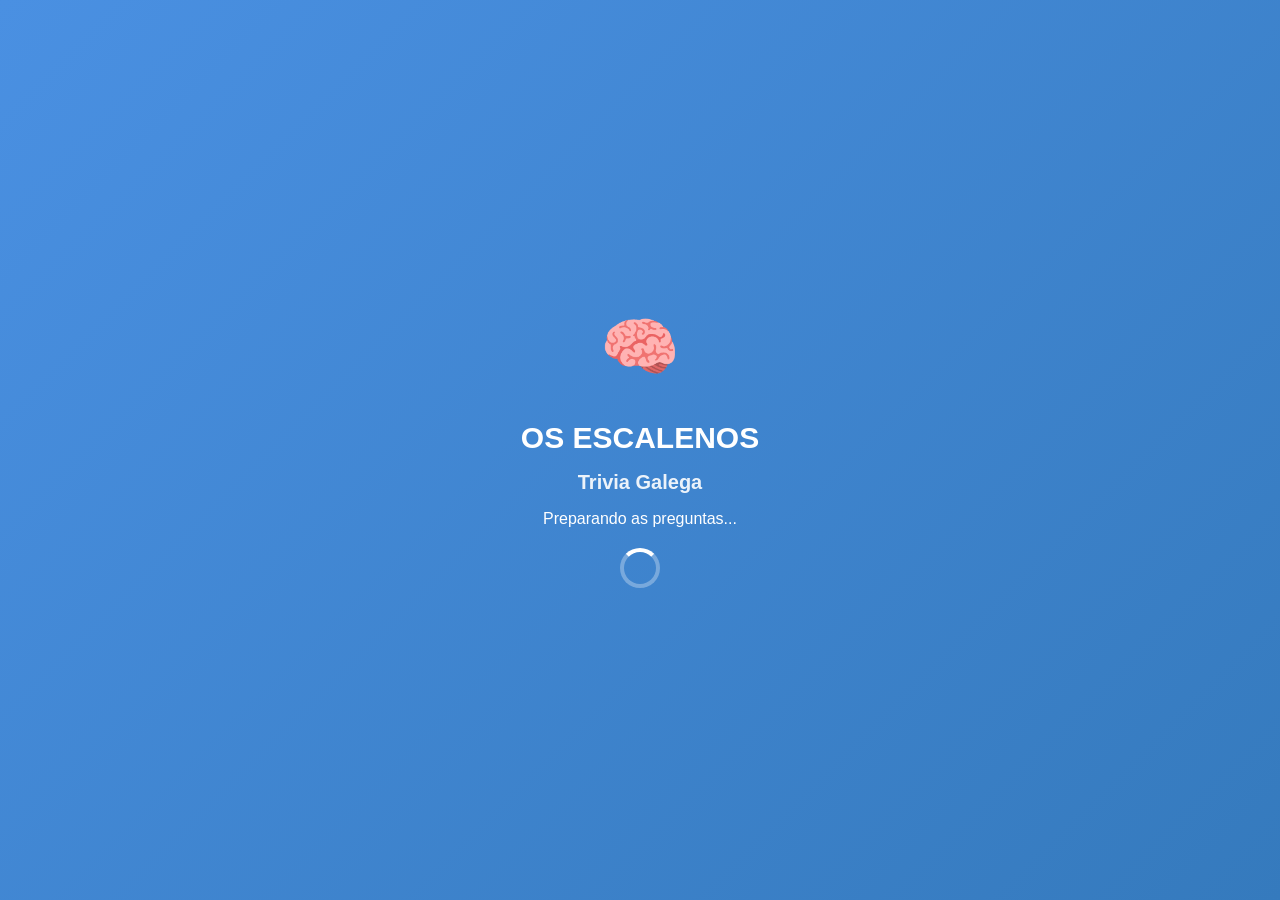
==== index.html @ 6c304150 "FORZAR CACHE REFRESH: 230 preguntas DEBE funcionar - Cache busting nos scripts con ?v=20250624 - Deb" ====
<!DOCTYPE html>
<html lang="gl">
<head>
    <meta charset="UTF-8">
    <meta name="viewport" content="width=device-width, initial-scale=1.0">    <title>OS ESCALENOS - Triv                    <p><strong>Versión:</strong> 2.0.0</p>
                    <p><strong>Última actualización:</strong> Xuño 2025</p>
                    <p><strong>Equipo:</strong> OS ESCALENOS 🏆</p>
                    <p><strong>230+ Preguntas:</strong> Cultura Galega 🎯</p>
                    <p><strong>Desenvolvido por:</strong> Ti mismo 😊</p>alega 🧠</title>
    
    <!-- PWA Meta Tags -->
    <meta name="description" content="Trivia Galega do equipo OS ESCALENOS - Xogo de cultura general (v2.0)">
    <meta name="theme-color" content="#4a90e2">
    <meta name="mobile-web-app-capable" content="yes">
    <meta name="apple-mobile-web-app-capable" content="yes">
    <meta name="apple-mobile-web-app-status-bar-style" content="default">
    
    <!-- PWA Links -->
    <link rel="manifest" href="manifest.json">
    <link rel="icon" type="image/png" sizes="192x192" href="icons/icon-192x192.png">
    <link rel="apple-touch-icon" href="icons/icon-192x192.png">
    
    <!-- Styles -->
    <link rel="stylesheet" href="css/styles.css">
</head>
<body>
    <!-- Pantalla de carga -->
    <div id="loading-screen" class="screen active">        <div class="loading-content">
            <div class="logo">🧠</div>
            <h1>OS ESCALENOS</h1>
            <h2>Trivia Galega</h2>
            <p>Preparando as preguntas...</p>
            <div class="loading-spinner"></div>
        </div>
    </div>

    <!-- Pantalla principal -->
    <div id="home-screen" class="screen">        <header class="app-header">
            <div class="logo">🧠</div>
            <h1>OS ESCALENOS</h1>
            <h2>Trivia Galega</h2>
            <p>Pon a proba os teus coñecementos!</p>
        </header>

        <main class="home-content">
            <div class="stats-grid">
                <div class="stat-card">
                    <div class="stat-number" id="total-questions">0</div>
                    <div class="stat-label">Preguntas dispoñibles</div>
                </div>
                <div class="stat-card">
                    <div class="stat-number" id="best-score">0</div>
                    <div class="stat-label">Mellor puntuación</div>
                </div>
                <div class="stat-card">
                    <div class="stat-number" id="games-played">0</div>
                    <div class="stat-label">Partidas xogadas</div>
                </div>
            </div>

            <div class="game-options">
                <div class="option-card" onclick="startGame('easy')">
                    <div class="option-icon">😊</div>
                    <h3>Fácil</h3>
                    <p>10 preguntas • 30 segundos cada unha</p>
                </div>
                <div class="option-card" onclick="startGame('medium')">
                    <div class="option-icon">🤔</div>
                    <h3>Medio</h3>
                    <p>15 preguntas • 20 segundos cada unha</p>
                </div>
                <div class="option-card" onclick="startGame('hard')">
                    <div class="option-icon">😰</div>
                    <h3>Difícil</h3>
                    <p>20 preguntas • 15 segundos cada unha</p>
                </div>
            </div>

            <button class="btn btn-secondary" onclick="showSettings()">
                ⚙️ Configuración
            </button>
        </main>
    </div>

    <!-- Pantalla de xogo -->
    <div id="game-screen" class="screen">
        <header class="game-header">
            <div class="game-info">
                <span id="question-counter">1/10</span>
                <div class="timer">
                    <div class="timer-circle">
                        <span id="timer-text">30</span>
                    </div>
                </div>
                <span id="current-score">0 pts</span>
            </div>
        </header>

        <main class="game-content">
            <div class="question-card">
                <h2 id="question-text">Cargando pregunta...</h2>
                <div class="answers-grid" id="answers-container">
                    <!-- As respostas xeraranse dinámicamente -->
                </div>
            </div>
        </main>

        <footer class="game-footer">
            <button class="btn btn-secondary" onclick="pauseGame()">⏸️ Pausa</button>
            <button class="btn btn-danger" onclick="quitGame()">❌ Saír</button>
        </footer>
    </div>

    <!-- Pantalla de resultados -->
    <div id="results-screen" class="screen">
        <header class="results-header">
            <div class="results-icon" id="results-icon">🎉</div>
            <h1 id="results-title">Parabéns!</h1>
        </header>

        <main class="results-content">
            <div class="final-score">
                <div class="score-number" id="final-score">0</div>
                <div class="score-label">puntos</div>
            </div>

            <div class="results-stats">
                <div class="result-stat">
                    <span class="stat-value" id="correct-answers">0</span>
                    <span class="stat-label">Correctas</span>
                </div>
                <div class="result-stat">
                    <span class="stat-value" id="wrong-answers">0</span>
                    <span class="stat-label">Incorrectas</span>
                </div>
                <div class="result-stat">
                    <span class="stat-value" id="accuracy">0%</span>
                    <span class="stat-label">Precisión</span>
                </div>
            </div>

            <div class="results-actions">
                <button class="btn btn-primary" onclick="startGame()">🔄 Xogar de novo</button>
                <button class="btn btn-secondary" onclick="goHome()">🏠 Inicio</button>
                <button class="btn btn-secondary" onclick="shareResults()">📤 Compartir</button>
            </div>
        </main>
    </div>

    <!-- Pantalla de configuración -->
    <div id="settings-screen" class="screen">
        <header class="settings-header">
            <button class="btn btn-back" onclick="goHome()">← Volver</button>
            <h1>Configuración</h1>
        </header>

        <main class="settings-content">
            <div class="setting-group">
                <h3>Xogo</h3>
                <div class="setting-item">
                    <label>Son dos efectos</label>
                    <input type="checkbox" id="sound-effects" checked>
                </div>
                <div class="setting-item">
                    <label>Vibración</label>
                    <input type="checkbox" id="vibration" checked>
                </div>
            </div>

            <div class="setting-group">
                <h3>Datos</h3>
                <button class="btn btn-danger" onclick="resetAllData()">
                    🗑️ Borrar todos os datos
                </button>
                <p class="setting-note">Isto eliminará todas as túas puntuacións e estatísticas.</p>
            </div>

            <div class="setting-group">
                <h3>Información</h3>                <div class="app-info">
                    <p><strong>Versión:</strong> 2.0.0</p>
                    <p><strong>Última actualización:</strong> Xuño 2025</p>
                    <p><strong>Equipo:</strong> OS ESCALENOS 🏆</p>
                    <p><strong>230+ Preguntas:</strong> Cultura Galega 🎯</p>
                    <p><strong>Desenvolvido por:</strong> Ti mesmo 😊</p>
                </div>
            </div>
        </main>
    </div>

    <!-- Modal de pausa -->
    <div id="pause-modal" class="modal">
        <div class="modal-content">
            <h2>Xogo en pausa</h2>
            <p>O cronómetro detívose</p>
            <div class="modal-actions">
                <button class="btn btn-primary" onclick="resumeGame()">▶️ Continuar</button>
                <button class="btn btn-danger" onclick="quitGame()">❌ Abandonar</button>
            </div>
        </div>
    </div>    <!-- Scripts con cache busting -->
    <script src="version.js?v=20250624"></script>
    <script src="js/questions.js?v=20250624"></script>
    <script src="js/debug.js?v=20250624"></script>
    <script src="js/game.js?v=20250624"></script>
    <script src="js/storage.js?v=20250624"></script>
    <script src="js/app.js?v=20250624"></script>
    
    <!-- Service Worker Registration -->
    <script>
        if ('serviceWorker' in navigator) {
            window.addEventListener('load', () => {
                navigator.serviceWorker.register('sw.js')
                    .then(registration => {
                        console.log('SW registered: ', registration);
                    })
                    .catch(registrationError => {
                        console.log('SW registration failed: ', registrationError);
                    });
            });
        }
    </script>
</body>
</html>
---- css/styles.css ----
/* Variables CSS */
:root {
  --primary-color: #4a90e2;
  --primary-dark: #357abd;
  --secondary-color: #f39c12;
  --success-color: #27ae60;
  --danger-color: #e74c3c;
  --warning-color: #f1c40f;
  --dark-color: #2c3e50;
  --light-color: #ecf0f1;
  --white: #ffffff;
  --gray-100: #f8f9fa;
  --gray-200: #e9ecef;
  --gray-300: #dee2e6;
  --gray-400: #ced4da;
  --gray-500: #adb5bd;
  --gray-600: #6c757d;
  --gray-700: #495057;
  --gray-800: #343a40;
  --gray-900: #212529;
  
  --border-radius: 12px;
  --box-shadow: 0 4px 6px rgba(0, 0, 0, 0.1);
  --box-shadow-lg: 0 10px 15px rgba(0, 0, 0, 0.1);
  --transition: all 0.3s ease;
  
  --font-family: -apple-system, BlinkMacSystemFont, 'Segoe UI', Roboto, Oxygen, Ubuntu, Cantarell, sans-serif;
  --font-size-xs: 0.75rem;
  --font-size-sm: 0.875rem;
  --font-size-base: 1rem;
  --font-size-lg: 1.125rem;
  --font-size-xl: 1.25rem;
  --font-size-2xl: 1.5rem;
  --font-size-3xl: 1.875rem;
  --font-size-4xl: 2.25rem;
}

/* Reset e base */
* {
  margin: 0;
  padding: 0;
  box-sizing: border-box;
}

body {
  font-family: var(--font-family);
  font-size: var(--font-size-base);
  line-height: 1.6;
  color: var(--gray-800);
  background: linear-gradient(135deg, var(--primary-color) 0%, var(--primary-dark) 100%);
  min-height: 100vh;
  overflow-x: hidden;
  -webkit-font-smoothing: antialiased;
  -moz-osx-font-smoothing: grayscale;
}

/* Pantallas */
.screen {
  display: none;
  min-height: 100vh;
  position: relative;
}

.screen.active {
  display: flex;
  flex-direction: column;
}

/* Pantalla de carga */
#loading-screen {
  justify-content: center;
  align-items: center;
  background: linear-gradient(135deg, var(--primary-color) 0%, var(--primary-dark) 100%);
  color: var(--white);
}

.loading-content {
  text-align: center;
  animation: fadeInUp 0.8s ease-out;
}

.logo {
  font-size: 4rem;
  margin-bottom: 1rem;
  animation: bounce 2s infinite;
}

.loading-spinner {
  width: 40px;
  height: 40px;
  border: 4px solid rgba(255, 255, 255, 0.3);
  border-top: 4px solid var(--white);
  border-radius: 50%;
  animation: spin 1s linear infinite;
  margin: 1rem auto;
}

/* Pantalla principal */
#home-screen {
  background: var(--white);
}

.app-header {
  background: linear-gradient(135deg, var(--primary-color) 0%, var(--primary-dark) 100%);
  color: var(--white);
  text-align: center;
  padding: 3rem 1rem 2rem;
  position: relative;
  overflow: hidden;
}

.app-header::before {
  content: '';
  position: absolute;
  top: 0;
  left: 0;
  right: 0;
  bottom: 0;
  background: url('data:image/svg+xml,<svg xmlns="http://www.w3.org/2000/svg" viewBox="0 0 100 20"><defs><radialGradient id="a" cx="50%" cy="0%" r="100%"><stop offset="0%" stop-color="rgba(255,255,255,.1)"/><stop offset="100%" stop-color="rgba(255,255,255,0)"/></radialGradient></defs><rect width="100" height="20" fill="url(%23a)"/></svg>');
  pointer-events: none;
}

.app-header .logo {
  font-size: 3rem;
  margin-bottom: 0.5rem;
}

.app-header h1 {
  font-size: var(--font-size-3xl);
  font-weight: 700;
  margin-bottom: 0.25rem;
  color: #ffffff;
}

.app-header h2 {
  font-size: var(--font-size-xl);
  font-weight: 600;
  margin-bottom: 0.5rem;
  color: rgba(255, 255, 255, 0.9);
}

.app-header p {
  font-size: var(--font-size-lg);
  opacity: 0.9;
}

.loading-content h1 {
  font-size: var(--font-size-3xl);
  font-weight: 700;
  margin-bottom: 0.25rem;
}

.loading-content h2 {
  font-size: var(--font-size-xl);
  font-weight: 600;
  margin-bottom: 0.5rem;
  opacity: 0.9;
}

.home-content {
  padding: 2rem 1rem;
  flex: 1;
}

/* Estatísticas */
.stats-grid {
  display: grid;
  grid-template-columns: repeat(auto-fit, minmax(120px, 1fr));
  gap: 1rem;
  margin-bottom: 2rem;
}

.stat-card {
  background: var(--white);
  border-radius: var(--border-radius);
  padding: 1.5rem 1rem;
  text-align: center;
  box-shadow: var(--box-shadow);
  border: 1px solid var(--gray-200);
  transition: var(--transition);
}

.stat-card:hover {
  transform: translateY(-2px);
  box-shadow: var(--box-shadow-lg);
}

.stat-number {
  display: block;
  font-size: var(--font-size-2xl);
  font-weight: 700;
  color: var(--primary-color);
  margin-bottom: 0.5rem;
}

.stat-label {
  font-size: var(--font-size-sm);
  color: var(--gray-600);
  font-weight: 500;
}

/* Opcións de xogo */
.game-options {
  display: grid;
  gap: 1rem;
  margin-bottom: 2rem;
}

.option-card {
  background: var(--white);
  border-radius: var(--border-radius);
  padding: 1.5rem;
  text-align: center;
  box-shadow: var(--box-shadow);
  border: 2px solid var(--gray-200);
  cursor: pointer;
  transition: var(--transition);
  position: relative;
  overflow: hidden;
}

.option-card::before {
  content: '';
  position: absolute;
  top: 0;
  left: -100%;
  width: 100%;
  height: 100%;
  background: linear-gradient(90deg, transparent, rgba(255,255,255,0.4), transparent);
  transition: var(--transition);
}

.option-card:hover {
  transform: translateY(-4px);
  box-shadow: var(--box-shadow-lg);
  border-color: var(--primary-color);
}

.option-card:hover::before {
  left: 100%;
}

.option-card:active {
  transform: translateY(-2px);
}

.option-icon {
  font-size: 2.5rem;
  margin-bottom: 0.5rem;
}

.option-card h3 {
  font-size: var(--font-size-xl);
  font-weight: 600;
  color: var(--dark-color);
  margin-bottom: 0.5rem;
}

.option-card p {
  color: var(--gray-600);
  font-size: var(--font-size-sm);
}

/* Pantalla de xogo */
#game-screen {
  background: var(--white);
}

.game-header {
  background: linear-gradient(135deg, var(--primary-color) 0%, var(--primary-dark) 100%);
  color: var(--white);
  padding: 1rem;
  box-shadow: var(--box-shadow);
}

.game-info {
  display: flex;
  justify-content: space-between;
  align-items: center;
  max-width: 600px;
  margin: 0 auto;
}

.timer {
  position: relative;
}

.timer-circle {
  width: 60px;
  height: 60px;
  border: 3px solid rgba(255, 255, 255, 0.3);
  border-radius: 50%;
  display: flex;
  align-items: center;
  justify-content: center;
  position: relative;
  background: rgba(255, 255, 255, 0.1);
}

.timer-circle::before {
  content: '';
  position: absolute;
  top: -3px;
  left: -3px;
  width: 60px;
  height: 60px;
  border: 3px solid transparent;
  border-top-color: var(--white);
  border-radius: 50%;
  animation: timer-countdown var(--timer-duration, 30s) linear forwards;
}

#timer-text {
  font-size: var(--font-size-lg);
  font-weight: 700;
}

.game-content {
  flex: 1;
  padding: 2rem 1rem;
  display: flex;
  align-items: center;
  justify-content: center;
}

.question-card {
  background: var(--white);
  border-radius: var(--border-radius);
  padding: 2rem;
  box-shadow: var(--box-shadow-lg);
  border: 1px solid var(--gray-200);
  max-width: 600px;
  width: 100%;
  animation: slideInUp 0.5s ease-out;
}

#question-text {
  font-size: var(--font-size-xl);
  font-weight: 600;
  color: var(--dark-color);
  margin-bottom: 2rem;
  text-align: center;
  line-height: 1.4;
}

.answers-grid {
  display: grid;
  gap: 1rem;
}

.answer-btn {
  background: var(--gray-100);
  border: 2px solid var(--gray-200);
  border-radius: var(--border-radius);
  padding: 1rem 1.5rem;
  font-size: var(--font-size-base);
  color: var(--dark-color);
  cursor: pointer;
  transition: var(--transition);
  text-align: left;
  position: relative;
  overflow: hidden;
}

.answer-btn::before {
  content: '';
  position: absolute;
  top: 0;
  left: -100%;
  width: 100%;
  height: 100%;
  background: linear-gradient(90deg, transparent, rgba(255,255,255,0.4), transparent);
  transition: var(--transition);
}

.answer-btn:hover {
  background: var(--primary-color);
  color: var(--white);
  border-color: var(--primary-color);
  transform: translateX(4px);
}

.answer-btn:hover::before {
  left: 100%;
}

.answer-btn.correct {
  background: var(--success-color);
  color: var(--white);
  border-color: var(--success-color);
  animation: correctAnswer 0.6s ease-out;
}

.answer-btn.incorrect {
  background: var(--danger-color);
  color: var(--white);
  border-color: var(--danger-color);
  animation: incorrectAnswer 0.6s ease-out;
}

.answer-btn:disabled {
  cursor: not-allowed;
  opacity: 0.7;
}

.game-footer {
  padding: 1rem;
  display: flex;
  gap: 1rem;
  justify-content: center;
  background: var(--gray-100);
}

/* Pantalla de resultados */
#results-screen {
  background: var(--white);
  text-align: center;
}

.results-header {
  background: linear-gradient(135deg, var(--success-color) 0%, #229954 100%);
  color: var(--white);
  padding: 3rem 1rem 2rem;
}

.results-icon {
  font-size: 4rem;
  margin-bottom: 1rem;
  animation: bounce 1s ease-out;
}

.results-content {
  padding: 2rem 1rem;
  flex: 1;
}

.final-score {
  margin-bottom: 2rem;
}

.score-number {
  display: block;
  font-size: 4rem;
  font-weight: 700;
  color: var(--primary-color);
  margin-bottom: 0.5rem;
}

.score-label {
  font-size: var(--font-size-lg);
  color: var(--gray-600);
}

.results-stats {
  display: grid;
  grid-template-columns: repeat(3, 1fr);
  gap: 1rem;
  margin-bottom: 2rem;
  max-width: 400px;
  margin-left: auto;
  margin-right: auto;
}

.result-stat {
  background: var(--gray-100);
  border-radius: var(--border-radius);
  padding: 1rem;
}

.result-stat .stat-value {
  display: block;
  font-size: var(--font-size-xl);
  font-weight: 700;
  color: var(--primary-color);
  margin-bottom: 0.25rem;
}

.result-stat .stat-label {
  font-size: var(--font-size-sm);
  color: var(--gray-600);
}

.results-actions {
  display: flex;
  flex-direction: column;
  gap: 1rem;
  max-width: 300px;
  margin: 0 auto;
}

/* Pantalla de configuración */
#settings-screen {
  background: var(--white);
}

.settings-header {
  background: linear-gradient(135deg, var(--gray-700) 0%, var(--gray-800) 100%);
  color: var(--white);
  padding: 1rem;
  display: flex;
  align-items: center;
  gap: 1rem;
}

.settings-content {
  padding: 2rem 1rem;
  flex: 1;
}

.setting-group {
  margin-bottom: 2rem;
  padding-bottom: 2rem;
  border-bottom: 1px solid var(--gray-200);
}

.setting-group:last-child {
  border-bottom: none;
}

.setting-group h3 {
  font-size: var(--font-size-lg);
  font-weight: 600;
  color: var(--dark-color);
  margin-bottom: 1rem;
}

.setting-item {
  display: flex;
  justify-content: space-between;
  align-items: center;
  padding: 1rem 0;
  border-bottom: 1px solid var(--gray-200);
}

.setting-item:last-child {
  border-bottom: none;
}

.setting-item label {
  font-weight: 500;
  color: var(--gray-700);
}

.setting-item input[type="checkbox"] {
  width: 20px;
  height: 20px;
  accent-color: var(--primary-color);
}

.setting-note {
  font-size: var(--font-size-sm);
  color: var(--gray-500);
  margin-top: 0.5rem;
  font-style: italic;
}

.app-info p {
  margin-bottom: 0.5rem;
  color: var(--gray-600);
}

/* Botóns */
.btn {
  display: inline-flex;
  align-items: center;
  justify-content: center;
  gap: 0.5rem;
  padding: 0.75rem 1.5rem;
  font-size: var(--font-size-base);
  font-weight: 600;
  text-decoration: none;
  border: none;
  border-radius: var(--border-radius);
  cursor: pointer;
  transition: var(--transition);
  position: relative;
  overflow: hidden;
  min-width: 120px;
}

.btn::before {
  content: '';
  position: absolute;
  top: 0;
  left: -100%;
  width: 100%;
  height: 100%;
  background: linear-gradient(90deg, transparent, rgba(255,255,255,0.2), transparent);
  transition: var(--transition);
}

.btn:hover::before {
  left: 100%;
}

.btn-primary {
  background: var(--primary-color);
  color: var(--white);
}

.btn-primary:hover {
  background: var(--primary-dark);
  transform: translateY(-2px);
  box-shadow: var(--box-shadow);
}

.btn-secondary {
  background: var(--gray-500);
  color: var(--white);
}

.btn-secondary:hover {
  background: var(--gray-600);
  transform: translateY(-2px);
  box-shadow: var(--box-shadow);
}

.btn-danger {
  background: var(--danger-color);
  color: var(--white);
}

.btn-danger:hover {
  background: #c0392b;
  transform: translateY(-2px);
  box-shadow: var(--box-shadow);
}

.btn-back {
  background: rgba(255, 255, 255, 0.2);
  color: var(--white);
  padding: 0.5rem 1rem;
  font-size: var(--font-size-sm);
  min-width: auto;
}

.btn-back:hover {
  background: rgba(255, 255, 255, 0.3);
}

.btn-small {
  padding: 0.5rem 1rem;
  font-size: var(--font-size-sm);
  min-width: auto;
}

/* Modal */
.modal {
  position: fixed;
  top: 0;
  left: 0;
  width: 100%;
  height: 100%;
  background: rgba(0, 0, 0, 0.5);
  display: none;
  align-items: center;
  justify-content: center;
  z-index: 1000;
  animation: fadeIn 0.3s ease-out;
}

.modal.active {
  display: flex;
}

.modal-content {
  background: var(--white);
  border-radius: var(--border-radius);
  padding: 2rem;
  max-width: 400px;
  width: 90%;
  text-align: center;
  animation: slideInUp 0.3s ease-out;
}

.modal-content h2 {
  font-size: var(--font-size-xl);
  font-weight: 600;
  color: var(--dark-color);
  margin-bottom: 1rem;
}

.modal-content p {
  color: var(--gray-600);
  margin-bottom: 2rem;
}

.modal-actions {
  display: flex;
  gap: 1rem;
  justify-content: center;
}

/* Animacións */
@keyframes fadeIn {
  from { opacity: 0; }
  to { opacity: 1; }
}

@keyframes fadeInUp {
  from {
    opacity: 0;
    transform: translateY(30px);
  }
  to {
    opacity: 1;
    transform: translateY(0);
  }
}

@keyframes slideInUp {
  from {
    opacity: 0;
    transform: translateY(50px);
  }
  to {
    opacity: 1;
    transform: translateY(0);
  }
}

@keyframes bounce {
  0%, 20%, 50%, 80%, 100% {
    transform: translateY(0);
  }
  40% {
    transform: translateY(-10px);
  }
  60% {
    transform: translateY(-5px);
  }
}

@keyframes spin {
  0% { transform: rotate(0deg); }
  100% { transform: rotate(360deg); }
}

@keyframes timer-countdown {
  from {
    transform: rotate(0deg);
  }
  to {
    transform: rotate(360deg);
  }
}

@keyframes correctAnswer {
  0% {
    transform: scale(1);
    background: var(--success-color);
  }
  50% {
    transform: scale(1.05);
    background: #2ecc71;
  }
  100% {
    transform: scale(1);
    background: var(--success-color);
  }
}

@keyframes incorrectAnswer {
  0% {
    transform: translateX(0);
  }
  25% {
    transform: translateX(-10px);
  }
  75% {
    transform: translateX(10px);
  }
  100% {
    transform: translateX(0);
  }
}

/* Media queries */
@media (min-width: 768px) {
  .home-content {
    max-width: 800px;
    margin: 0 auto;
  }

  .game-options {
    grid-template-columns: repeat(3, 1fr);
  }

  .results-actions {
    flex-direction: row;
    max-width: 500px;
  }

  .modal-actions {
    flex-direction: row;
  }
}

@media (min-width: 1024px) {
  .question-card {
    padding: 3rem;
  }

  #question-text {
    font-size: var(--font-size-2xl);
  }

  .answers-grid {
    grid-template-columns: repeat(2, 1fr);
  }
}

/* PWA específicos */
@media (display-mode: standalone) {
  body {
    padding-top: env(safe-area-inset-top);
    padding-bottom: env(safe-area-inset-bottom);
  }

  .app-header {
    padding-top: calc(3rem + env(safe-area-inset-top));
  }
}

/* Dark mode (opcional) */
@media (prefers-color-scheme: dark) {
  :root {
    --white: #1a1a1a;
    --gray-100: #2d2d2d;
    --gray-200: #404040;
    --gray-300: #4d4d4d;
    --gray-800: #e5e5e5;
    --gray-900: #ffffff;
    --dark-color: #ffffff;
  }

  body {
    background: linear-gradient(135deg, #1a1a1a 0%, #2d2d2d 100%);
  }
}

/* Utilidades */
.text-center { text-align: center; }
.text-left { text-align: left; }
.text-right { text-align: right; }

.mb-1 { margin-bottom: 0.5rem; }
.mb-2 { margin-bottom: 1rem; }
.mb-3 { margin-bottom: 1.5rem; }
.mb-4 { margin-bottom: 2rem; }

.mt-1 { margin-top: 0.5rem; }
.mt-2 { margin-top: 1rem; }
.mt-3 { margin-top: 1.5rem; }
.mt-4 { margin-top: 2rem; }

.hidden { display: none !important; }
.visible { display: block !important; }
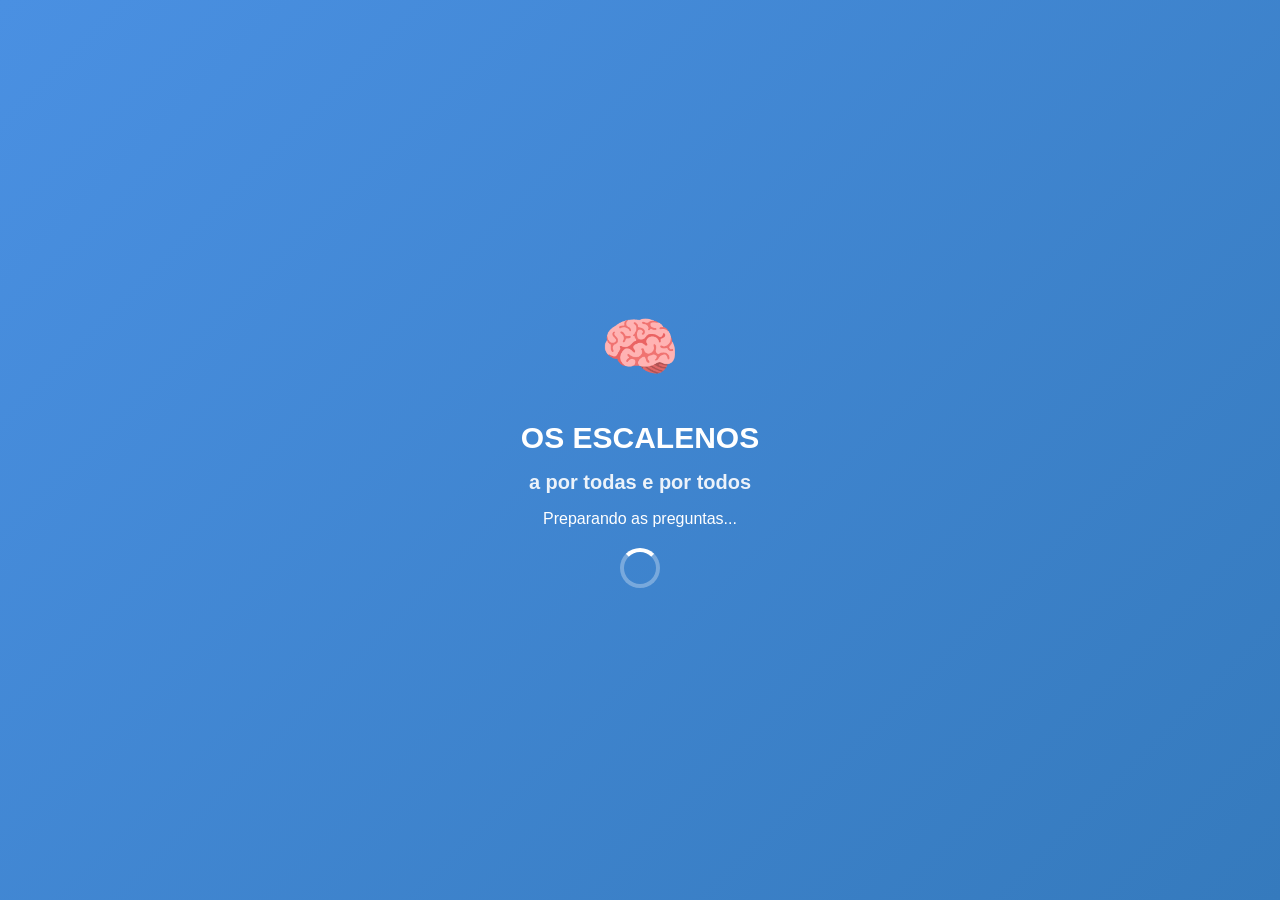
==== commit 3d943f57: "ultimo retoque" ====
--- a/index.html
+++ b/index.html
@@ -2,14 +2,14 @@
 <html lang="gl">
 <head>
     <meta charset="UTF-8">
-    <meta name="viewport" content="width=device-width, initial-scale=1.0">    <title>OS ESCALENOS - Triv                    <p><strong>Versión:</strong> 2.0.0</p>
+    <meta name="viewport" content="width=device-width, initial-scale=1.0">    <title>OS ESCALENOS <p><strong>Versión:</strong> 2.0.0</p>
                     <p><strong>Última actualización:</strong> Xuño 2025</p>
                     <p><strong>Equipo:</strong> OS ESCALENOS 🏆</p>
                     <p><strong>230+ Preguntas:</strong> Cultura Galega 🎯</p>
-                    <p><strong>Desenvolvido por:</strong> Ti mismo 😊</p>alega 🧠</title>
+                    <p><strong>Desenvolvido por:</strong> kampos 😊</p>alega 🧠</title>
     
     <!-- PWA Meta Tags -->
-    <meta name="description" content="Trivia Galega do equipo OS ESCALENOS - Xogo de cultura general (v2.0)">
+    <meta name="description" content="OS ESCALENOS - Xogo de cultura general (v2.0)">
     <meta name="theme-color" content="#4a90e2">
     <meta name="mobile-web-app-capable" content="yes">
     <meta name="apple-mobile-web-app-capable" content="yes">
@@ -28,17 +28,40 @@
     <div id="loading-screen" class="screen active">        <div class="loading-content">
             <div class="logo">🧠</div>
             <h1>OS ESCALENOS</h1>
-            <h2>Trivia Galega</h2>
+            <h2>a por todas e por todos </h2>
             <p>Preparando as preguntas...</p>
             <div class="loading-spinner"></div>
         </div>
     </div>
 
-    <!-- Pantalla principal -->
-    <div id="home-screen" class="screen">        <header class="app-header">
-            <div class="logo">🧠</div>
+    <!-- Pantalla de usuario -->
+    <div id="user-screen" class="screen">
+        <header class="user-header">
+            <div class="logo">👤</div>
+            <h1>Benvido/a!</h1>
+            <p>Introduce o teu nome para comezar</p>
+        </header>
+
+        <main class="user-content">
+            <div class="user-form">
+                <input type="text" id="username-input" placeholder="O teu nome..." maxlength="20">
+                <button class="btn btn-primary" onclick="setUsername()">🎯 Comezar a xogar</button>
+            </div>
+
+            <div class="user-list" id="user-list-container" style="display: none;">
+                <h3>Usuarios anteriores:</h3>
+                <div id="user-list"></div>
+            </div>
+        </main>
+    </div>
+
+    <!-- Pantalla principal -->    <div id="home-screen" class="screen">        <header class="app-header">
+            <div class="user-info">
+                <span id="current-user">👤 Usuario</span>
+                <button class="btn btn-small" onclick="changeUser()">Cambiar</button>
+            </div>            <div class="logo">🧠</div>
             <h1>OS ESCALENOS</h1>
-            <h2>Trivia Galega</h2>
+            <h2>a por todas</h2>
             <p>Pon a proba os teus coñecementos!</p>
         </header>
 
@@ -56,25 +79,22 @@
                     <div class="stat-number" id="games-played">0</div>
                     <div class="stat-label">Partidas xogadas</div>
                 </div>
-            </div>
-
-            <div class="game-options">
-                <div class="option-card" onclick="startGame('easy')">
-                    <div class="option-icon">😊</div>
-                    <h3>Fácil</h3>
-                    <p>10 preguntas • 30 segundos cada unha</p>
-                </div>
-                <div class="option-card" onclick="startGame('medium')">
-                    <div class="option-icon">🤔</div>
-                    <h3>Medio</h3>
-                    <p>15 preguntas • 20 segundos cada unha</p>
-                </div>
-                <div class="option-card" onclick="startGame('hard')">
-                    <div class="option-icon">😰</div>
-                    <h3>Difícil</h3>
-                    <p>20 preguntas • 15 segundos cada unha</p>
-                </div>
-            </div>
+            </div>            <!-- Configuración do xogo -->
+            <div class="game-config">
+                <h3>🎯 Escolle o número de preguntas</h3>
+                
+                <!-- Selector de número de preguntas -->
+                <div class="config-option">
+                    <label for="questions-count">Cantas preguntas queres responder?</label>
+                    <input type="number" id="questions-count" min="5" max="50" value="10" class="questions-input">
+                    <p class="config-help">Mínimo: 5 preguntas | Máximo: 50 preguntas</p>
+                </div>
+            </div>
+
+            <!-- Botón de inicio -->
+            <button class="btn btn-primary btn-large" onclick="startSimpleGame()">
+                🚀 Comezar Partida
+            </button>
 
             <button class="btn btn-secondary" onclick="showSettings()">
                 ⚙️ Configuración
@@ -198,12 +218,11 @@
             </div>
         </div>
     </div>    <!-- Scripts con cache busting -->
-    <script src="version.js?v=20250624"></script>
-    <script src="js/questions.js?v=20250624"></script>
-    <script src="js/debug.js?v=20250624"></script>
-    <script src="js/game.js?v=20250624"></script>
-    <script src="js/storage.js?v=20250624"></script>
-    <script src="js/app.js?v=20250624"></script>
+    <script src="version.js?v=FORCE-DEPLOY-EMERGENCY-20250624"></script>
+    <script src="js/questions.js?v=FORCE-DEPLOY-EMERGENCY-20250624"></script>
+    <script src="js/game.js?v=FORCE-DEPLOY-EMERGENCY-20250624"></script>
+    <script src="js/storage.js?v=FORCE-DEPLOY-EMERGENCY-20250624"></script>
+    <script src="js/app.js?v=FORCE-DEPLOY-EMERGENCY-20250624"></script>
     
     <!-- Service Worker Registration -->
     <script>
--- a/css/styles.css
+++ b/css/styles.css
@@ -385,22 +385,22 @@
 }
 
 .answer-btn.correct {
-  background: var(--success-color);
-  color: var(--white);
-  border-color: var(--success-color);
-  animation: correctAnswer 0.6s ease-out;
+  background-color: #4CAF50 !important;
+  color: white !important;
+  border-color: #45a049 !important;
+  transform: scale(1.02);
 }
 
 .answer-btn.incorrect {
-  background: var(--danger-color);
-  color: var(--white);
-  border-color: var(--danger-color);
-  animation: incorrectAnswer 0.6s ease-out;
+  background-color: #f44336 !important;
+  color: white !important;
+  border-color: #da190b !important;
+  transform: scale(0.98);
 }
 
 .answer-btn:disabled {
   cursor: not-allowed;
-  opacity: 0.7;
+  opacity: 0.8;
 }
 
 .game-footer {
@@ -642,6 +642,13 @@
   padding: 0.5rem 1rem;
   font-size: var(--font-size-sm);
   min-width: auto;
+}
+
+.btn-large {
+  padding: 1rem 2rem;
+  font-size: var(--font-size-lg);
+  font-weight: 600;
+  margin: 1.5rem 0;
 }
 
 /* Modal */
@@ -691,87 +698,164 @@
   justify-content: center;
 }
 
+/* ESTILOS PARA SISTEMA DE USUARIOS E CONFIGURACIÓN */
+
+/* Pantalla de usuario */
+.user-header {
+  text-align: center;
+  margin-bottom: 2rem;
+}
+
+.user-header .logo {
+  font-size: 4rem;
+  margin-bottom: 1rem;
+}
+
+.user-content {
+  max-width: 400px;
+  margin: 0 auto;
+  padding: 0 1rem;
+}
+
+.user-form {
+  background: var(--white);
+  padding: 2rem;
+  border-radius: var(--border-radius);
+  box-shadow: var(--box-shadow);
+  margin-bottom: 2rem;
+}
+
+.user-form input {
+  width: 100%;
+  padding: 1rem;
+  border: 2px solid var(--gray-300);
+  border-radius: var(--border-radius);
+  font-size: var(--font-size-lg);
+  margin-bottom: 1.5rem;
+  transition: var(--transition);
+}
+
+.user-form input:focus {
+  outline: none;
+  border-color: var(--primary-color);
+  box-shadow: 0 0 0 3px rgba(74, 144, 226, 0.1);
+}
+
+.user-list {
+  background: var(--white);
+  padding: 1.5rem;
+  border-radius: var(--border-radius);
+  box-shadow: var(--box-shadow);
+}
+
+.user-list h3 {
+  margin-bottom: 1rem;
+  color: var(--gray-700);
+}
+
+.user-item {
+  display: flex;
+  justify-content: space-between;
+  align-items: center;
+  padding: 0.75rem;
+  margin-bottom: 0.5rem;
+  background: var(--gray-100);
+  border-radius: 8px;
+  cursor: pointer;
+  transition: var(--transition);
+}
+
+.user-item:hover {
+  background: var(--gray-200);
+  transform: translateY(-1px);
+}
+
+.user-info {
+  display: flex;
+  align-items: center;
+  gap: 1rem;
+  margin-bottom: 1rem;
+}
+
+.user-info span {
+  background: var(--white);
+  padding: 0.5rem 1rem;
+  border-radius: 20px;
+  font-weight: 600;
+  color: var(--primary-color);
+}
+
+/* Configuración do xogo */
+.game-config {
+  background: var(--white);
+  padding: 1.5rem;
+  border-radius: var(--border-radius);
+  box-shadow: var(--box-shadow);
+  margin: 1.5rem 0;
+}
+
+.game-config h3 {
+  margin-bottom: 1rem;
+  color: var(--gray-700);
+  text-align: center;
+}
+
+.config-option {
+  margin-bottom: 1rem;
+}
+
+.config-option label {
+  display: block;
+  margin-bottom: 0.5rem;
+  font-weight: 600;
+  color: var(--gray-700);
+}
+
+.config-option select,
+.config-option input[type="number"] {
+  width: 100%;
+  padding: 0.75rem;
+  border: 2px solid var(--gray-300);
+  border-radius: var(--border-radius);
+  font-size: var(--font-size-base);
+  background: var(--white);
+  cursor: pointer;
+  transition: var(--transition);
+}
+
+.config-option select:focus,
+.config-option input[type="number"]:focus {
+  outline: none;
+  border-color: var(--primary-color);
+  box-shadow: 0 0 0 3px rgba(74, 144, 226, 0.1);
+}
+
+.questions-input {
+  text-align: center;
+  font-weight: 600;
+  font-size: 1.2rem;
+}
+
+.config-help {
+  font-size: 0.875rem;
+  color: var(--gray-600);
+  margin-top: 0.5rem;
+  text-align: center;
+}
+
 /* Animacións */
-@keyframes fadeIn {
-  from { opacity: 0; }
-  to { opacity: 1; }
-}
-
-@keyframes fadeInUp {
+.user-form {
+  animation: slideUp 0.5s ease;
+}
+
+@keyframes slideUp {
   from {
     opacity: 0;
-    transform: translateY(30px);
+    transform: translateY(20px);
   }
   to {
     opacity: 1;
     transform: translateY(0);
-  }
-}
-
-@keyframes slideInUp {
-  from {
-    opacity: 0;
-    transform: translateY(50px);
-  }
-  to {
-    opacity: 1;
-    transform: translateY(0);
-  }
-}
-
-@keyframes bounce {
-  0%, 20%, 50%, 80%, 100% {
-    transform: translateY(0);
-  }
-  40% {
-    transform: translateY(-10px);
-  }
-  60% {
-    transform: translateY(-5px);
-  }
-}
-
-@keyframes spin {
-  0% { transform: rotate(0deg); }
-  100% { transform: rotate(360deg); }
-}
-
-@keyframes timer-countdown {
-  from {
-    transform: rotate(0deg);
-  }
-  to {
-    transform: rotate(360deg);
-  }
-}
-
-@keyframes correctAnswer {
-  0% {
-    transform: scale(1);
-    background: var(--success-color);
-  }
-  50% {
-    transform: scale(1.05);
-    background: #2ecc71;
-  }
-  100% {
-    transform: scale(1);
-    background: var(--success-color);
-  }
-}
-
-@keyframes incorrectAnswer {
-  0% {
-    transform: translateX(0);
-  }
-  25% {
-    transform: translateX(-10px);
-  }
-  75% {
-    transform: translateX(10px);
-  }
-  100% {
-    transform: translateX(0);
   }
 }
 
@@ -807,6 +891,18 @@
 
   .answers-grid {
     grid-template-columns: repeat(2, 1fr);
+  }
+}
+
+@media (max-width: 480px) {
+  .user-info {
+    flex-direction: column;
+    gap: 0.5rem;
+  }
+  
+  .game-config {
+    margin: 1rem -1rem;
+    border-radius: 0;
   }
 }
 
@@ -856,3 +952,74 @@
 
 .hidden { display: none !important; }
 .visible { display: block !important; }
+
+/* Botón de seguinte pregunta */
+.next-btn {
+  background: linear-gradient(135deg, #4a90e2, #357abd);
+  color: white;
+  border: none;
+  border-radius: 12px;
+  padding: 15px 30px;
+  font-size: 18px;
+  font-weight: bold;
+  cursor: pointer;
+  margin: 20px auto;
+  display: block;
+  min-width: 200px;
+  box-shadow: 0 4px 15px rgba(74, 144, 226, 0.3);
+  transition: all 0.3s ease;
+}
+
+.next-btn:hover {
+  background: linear-gradient(135deg, #357abd, #2968a3);
+  transform: translateY(-2px);
+  box-shadow: 0 6px 20px rgba(74, 144, 226, 0.4);
+}
+
+.next-btn:active {
+  transform: translateY(0);
+  box-shadow: 0 2px 10px rgba(74, 144, 226, 0.3);
+}
+
+/* Estilos para feedback das respostas */
+.answer-btn.correct {
+  background-color: #4CAF50 !important;
+  color: white !important;
+  border-color: #45a049 !important;
+  transform: scale(1.02);
+}
+
+.answer-btn.incorrect {
+  background-color: #f44336 !important;
+  color: white !important;
+  border-color: #da190b !important;
+  transform: scale(0.98);
+}
+
+.answer-btn:disabled {
+  cursor: not-allowed;
+  opacity: 0.8;
+}
+
+/* Botón de seguinte pregunta na pantalla de xogo */
+#next-question-btn {
+  background: linear-gradient(135deg, #4a90e2, #357abd);
+  color: white;
+  border: none;
+  border-radius: 12px;
+  padding: 15px 30px;
+  font-size: 18px;
+  font-weight: bold;
+  cursor: pointer;
+  margin: 20px auto;
+  display: block;
+  min-width: 200px;
+  box-shadow: 0 4px 15px rgba(74, 144, 226, 0.3);
+  transition: all 0.3s ease;
+}
+
+#next-question-btn:hover {
+  background: linear-gradient(135deg, #357abd, #2968a3);
+  transform: translateY(-2px);
+  box-shadow: 0 6px 20px rgba(74, 144, 226, 0.4);
+}
